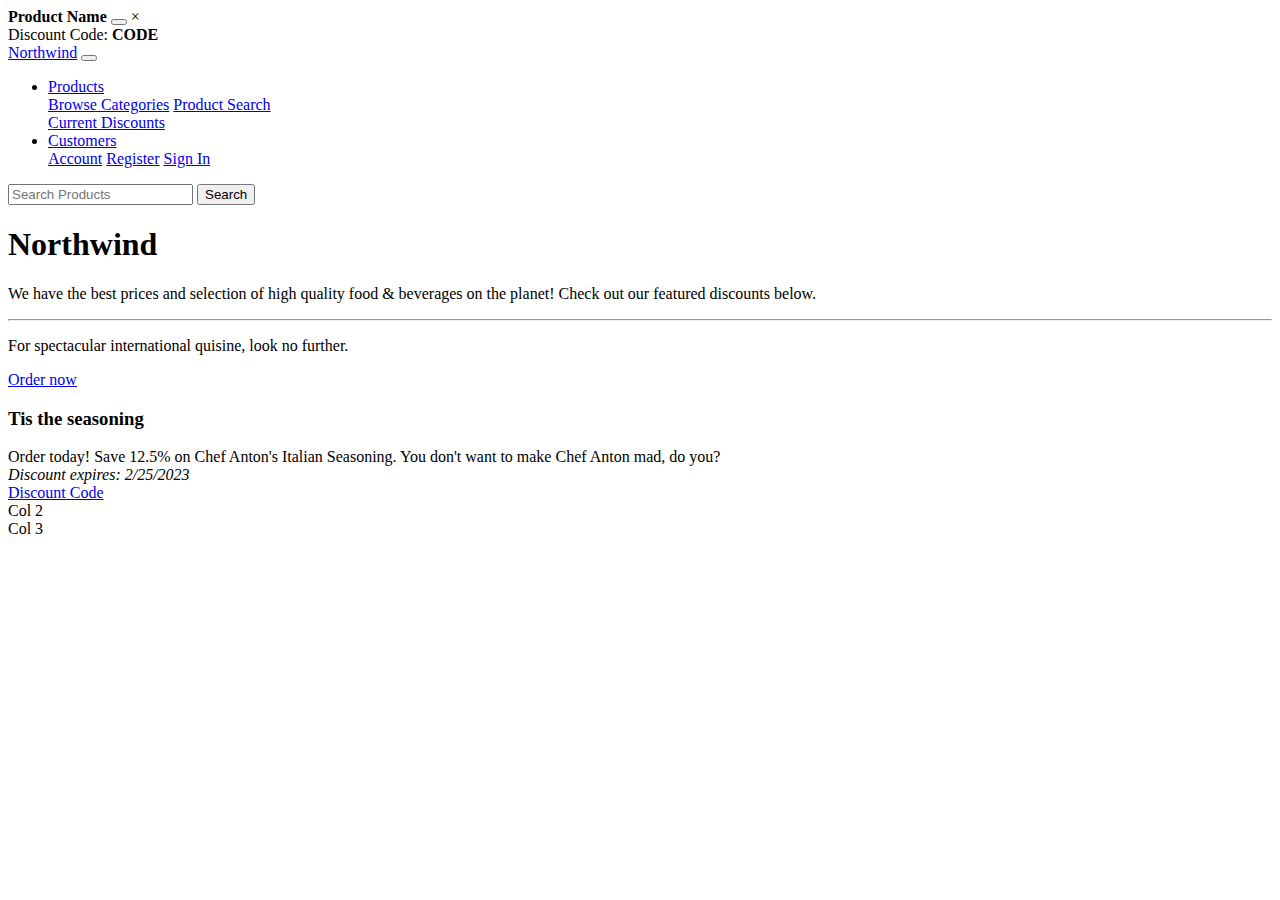
==== index.html @ 6951b859 "Updated Toast" ====
<!DOCTYPE html>
<html lang="en">
<head>
    <meta charset="UTF-8">
    <meta http-equiv="X-UA-Compatible" content="IE=edge">
    <meta name="viewport" content="width=device-width, initial-scale=1.0">
    <title>Northwind</title>
    <!-- bootstrap css -->
    <!-- <link rel="stylesheet" href="https://cdn.jsdelivr.net/npm/bootstrap@4.6.2/dist/css/bootstrap.min.css" integrity="sha384-xOolHFLEh07PJGoPkLv1IbcEPTNtaed2xpHsD9ESMhqIYd0nLMwNLD69Npy4HI+N" crossorigin="anonymous"> -->
    <link rel="stylesheet" href="css/bootstrap.min.css">
    <!-- font awesome -->
    <link rel="stylesheet" href="https://cdnjs.cloudflare.com/ajax/libs/font-awesome/6.2.1/css/all.min.css" integrity="sha512-MV7K8+y+gLIBoVD59lQIYicR65iaqukzvf/nwasF0nqhPay5w/9lJmVM2hMDcnK1OnMGCdVK+iQrJ7lzPJQd1w==" crossorigin="anonymous" referrerpolicy="no-referrer" />
    <!-- google font -->
    <link href="https://fonts.googleapis.com/css?family=Lato" rel="stylesheet">
    <!-- custom css -->
    <link href="css/client.css" rel="stylesheet" />
</head>
<body>
    <!-- toast -->
    <div id="toast" class="toast">
        <div class="toast-header">
            <strong class="mr-auto" id="product">Product Name</strong>
            <button type="button" class="ml-2 mb-1 close" data-dismiss="toast" aria-label="Close"></button>
                <span aria-hidden="true">&times;</span>
        </div>
        <div class="toast-body">
            Discount Code: <strong id="code">CODE</strong>
        </div>
    </div>
    <!-- navbar -->
    <nav class="navbar navbar-expand-md navbar-dark bg-dark">
        <!-- navbar brand -->
        <a class="navbar-brand" href="#"><i class="fa-regular fa-compass"></i> Northwind</a>
        <!-- button to make navbar collapsible -->
        <button class="navbar-toggler" type="button" data-toggle="collapse" data-target="#navbarSupportedContent" aria-controls="navbarSupportedContent" aria-expanded="false" aria-label="Toggle navigation">
            <span class="navbar-toggler-icon"></span>
        </button>
        <!-- navbar content that is collapsible -->
        <div class="collapse navbar-collapse" id="navbarSupportedContent">
            <!-- list of all nav items -->
            <ul class="navbar-nav mr-auto">
                <!-- nav item dropdown -->
                <li class="nav-item dropdown">
                    <a class="nav-link dropdown-toggle" href="#" id="productDropdown" role="button" data-toggle="dropdown" aria-haspopup="true" aria-expanded="false">
                        <i class="fas fa-database"></i> Products
                    </a>
                    <!-- nav items -->
                    <div class="dropdown-menu" aria-labelledby="productDropdown">
                        <a class="dropdown-item" href="#"><i class="fas fa-list-ul"></i> Browse Categories</a>
                        <a class="dropdown-item" href="#"><i class="fas fa-search"></i> Product Search</a>
                        <div class="dropdown-divider"></div>
                        <a class="dropdown-item" href="#"><i class="fas fa-tags"></i> Current Discounts</a>
                    </div>
                </li>
                <!-- nav item dropdown -->
                <li class="nav-item dropdown">
                    <a class="nav-link dropdown-toggle" href="#" id="customerDropdown" role="button" data-toggle="dropdown" aria-haspopup="true" aria-expanded="false">
                        <i class="fas fa-users"></i> Customers
                    </a>
                    <!-- nav items -->
                    <div class="dropdown-menu" aria-labelledby="customerDropdown">
                        <a class="dropdown-item" href="#"><i class="fas fa-user"></i> Account</a>
                        <a class="dropdown-item" href="#"><i class="far fa-address-card"></i> Register</a>
                        <a class="dropdown-item" href="#"><i class="fas fa-sign-in-alt"></i> Sign In</a>
                    </div>
                </li>
            </ul>
            <!-- search form in navbar -->
            <form class="form-inline ml-auto d-none d-md-block">
                <input class="form-control mr-sm-2" type="search" placeholder="Search Products" aria-label="Search">
                <button class="btn btn-danger my-2 my-sm-0" type="submit"><i class="fas fa-search"></i><span class="sr-only">Search</span></button>
            </form>
        </div>
    </nav>
    <!-- container -->
    <div class="container-fluid">
        <!-- jumbotron -->
        <div class="jumbotron">
            <h1 class="display-4 logo">Northwind</h1>
            <p class="lead">We have the best prices and selection of high quality food &amp; beverages on the planet! Check out our featured discounts below.</p>
            <hr class="my-4">
            <p>For spectacular international quisine, look no further.</p>
            <a class="btn btn-outline-primary btn-lg" href="#" role="button">Order now <i class="fas fa-angle-double-right"></i></a>
        </div>
        <!-- grid -->
        <div class="row">
            <div class="col-md m-3 p-3 discounts">
                <h3>Tis the seasoning</h3>
                <div class="mb-4">
                    Order today! Save 12.5% on Chef Anton's Italian Seasoning.
                    You don't want to make Chef Anton mad, do you?
                </div>
                <i>Discount expires: 2/25/2023</i><br />
                <a href="#" class="code" data-name="Italian Seasoning" data-code="1234"><i class="far fa-hand-point-right"></i> Discount Code</a>
            </div>
            <div class="col-md m-3 p-3 discounts">
                Col 2
            </div>
            <div class="col-md m-3 p-3 discounts">
                Col 3
            </div>
        </div>
    </div>
    <!-- jquery -->
    <script src="https://cdn.jsdelivr.net/npm/jquery@3.5.1/dist/jquery.slim.min.js" integrity="sha384-DfXdz2htPH0lsSSs5nCTpuj/zy4C+OGpamoFVy38MVBnE+IbbVYUew+OrCXaRkfj" crossorigin="anonymous"></script>
    <!-- bootstrap js -->
    <script src="https://cdn.jsdelivr.net/npm/bootstrap@4.6.2/dist/js/bootstrap.bundle.min.js" integrity="sha384-Fy6S3B9q64WdZWQUiU+q4/2Lc9npb8tCaSX9FK7E8HnRr0Jz8D6OP9dO5Vg3Q9ct" crossorigin="anonymous"></script>
    <!-- client js -->
    <script src="js/client.js"></script>
</body>
</html>
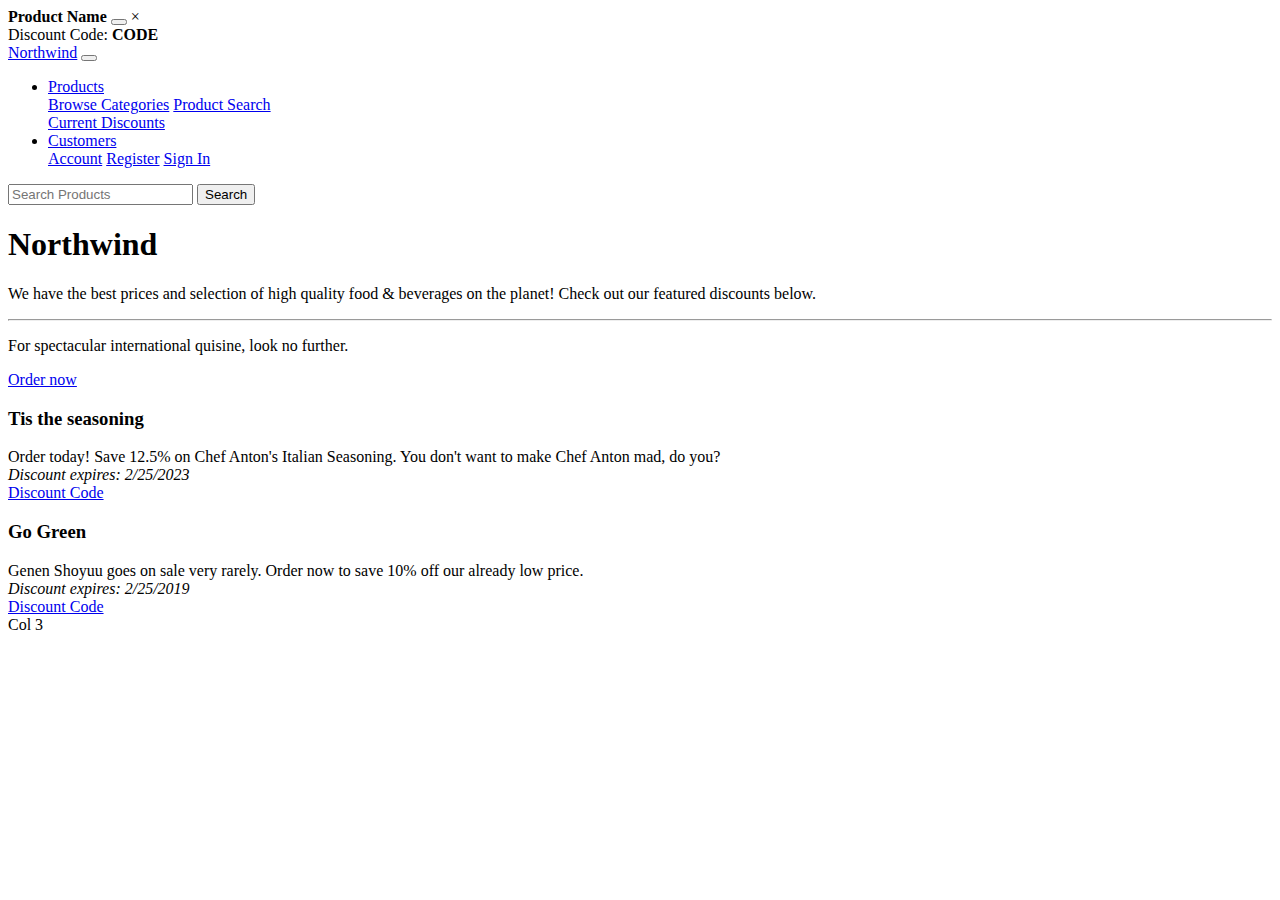
==== commit 75ad1b29: "Updated Second Column" ====
--- a/index.html
+++ b/index.html
@@ -22,6 +22,7 @@
             <strong class="mr-auto" id="product">Product Name</strong>
             <button type="button" class="ml-2 mb-1 close" data-dismiss="toast" aria-label="Close"></button>
                 <span aria-hidden="true">&times;</span>
+         
         </div>
         <div class="toast-body">
             Discount Code: <strong id="code">CODE</strong>
@@ -94,7 +95,13 @@
                 <a href="#" class="code" data-name="Italian Seasoning" data-code="1234"><i class="far fa-hand-point-right"></i> Discount Code</a>
             </div>
             <div class="col-md m-3 p-3 discounts">
-                Col 2
+                <h3> Go Green</h3>
+                <div class="mb-4">
+                    Genen Shoyuu goes on sale very rarely. Order now to save 10% off our already low price.
+                
+                </div>
+                <i>Discount expires: 2/25/2019</i><br />
+                <a href="#" class="code" data-name="Genen Shoyuu" data-code="2222"><i class="far fa-hand-point-right"></i> Discount Code</a>
             </div>
             <div class="col-md m-3 p-3 discounts">
                 Col 3
@@ -107,5 +114,6 @@
     <script src="https://cdn.jsdelivr.net/npm/bootstrap@4.6.2/dist/js/bootstrap.bundle.min.js" integrity="sha384-Fy6S3B9q64WdZWQUiU+q4/2Lc9npb8tCaSX9FK7E8HnRr0Jz8D6OP9dO5Vg3Q9ct" crossorigin="anonymous"></script>
     <!-- client js -->
     <script src="js/client.js"></script>
+    
 </body>
 </html>
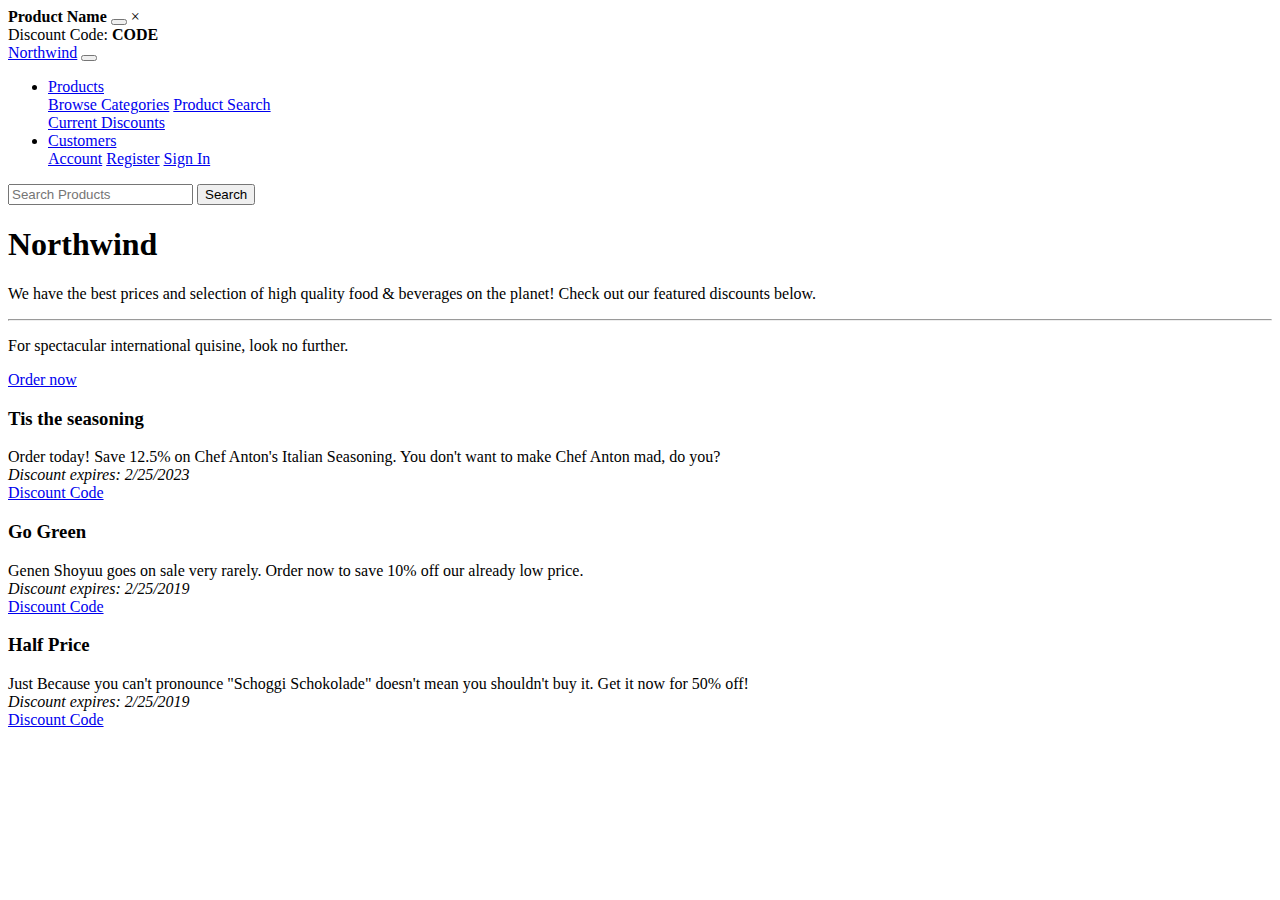
==== commit 9ce241d7: "added info to column 3" ====
--- a/index.html
+++ b/index.html
@@ -104,7 +104,14 @@
                 <a href="#" class="code" data-name="Genen Shoyuu" data-code="2222"><i class="far fa-hand-point-right"></i> Discount Code</a>
             </div>
             <div class="col-md m-3 p-3 discounts">
-                Col 3
+                <h3> Half Price</h3>
+                <div class="mb-4">
+                    Just Because you can't pronounce "Schoggi Schokolade" doesn't mean you shouldn't buy it. Get it now for 50% off!
+                
+                
+                </div>
+                <i>Discount expires: 2/25/2019</i><br />
+                <a href="#" class="code" data-name="Genen Shoyuu" data-code="2222"><i class="far fa-hand-point-right"></i> Discount Code</a>
             </div>
         </div>
     </div>
